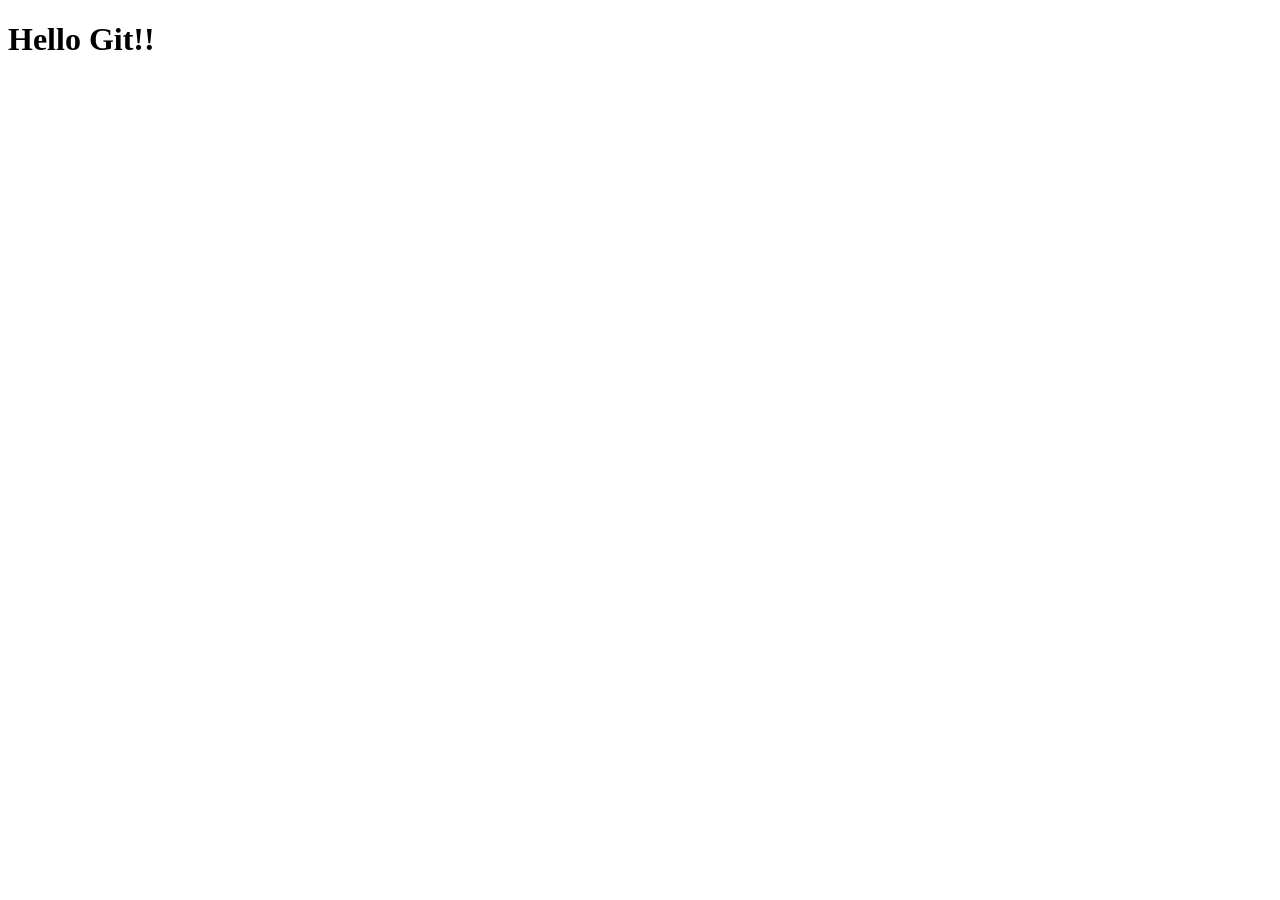
==== index.html @ 0fa8e9db "feat: index.html" ====
<!DOCTYPE html>
<html lang="en">
<head>
    <h1>Hello Git!!</h1>
    <meta charset="UTF-8">
    <meta name="viewport" content="width=device-width, initial-scale=1.0">
    <title>Document</title>
</head>
<body>
    
</body>
</html>
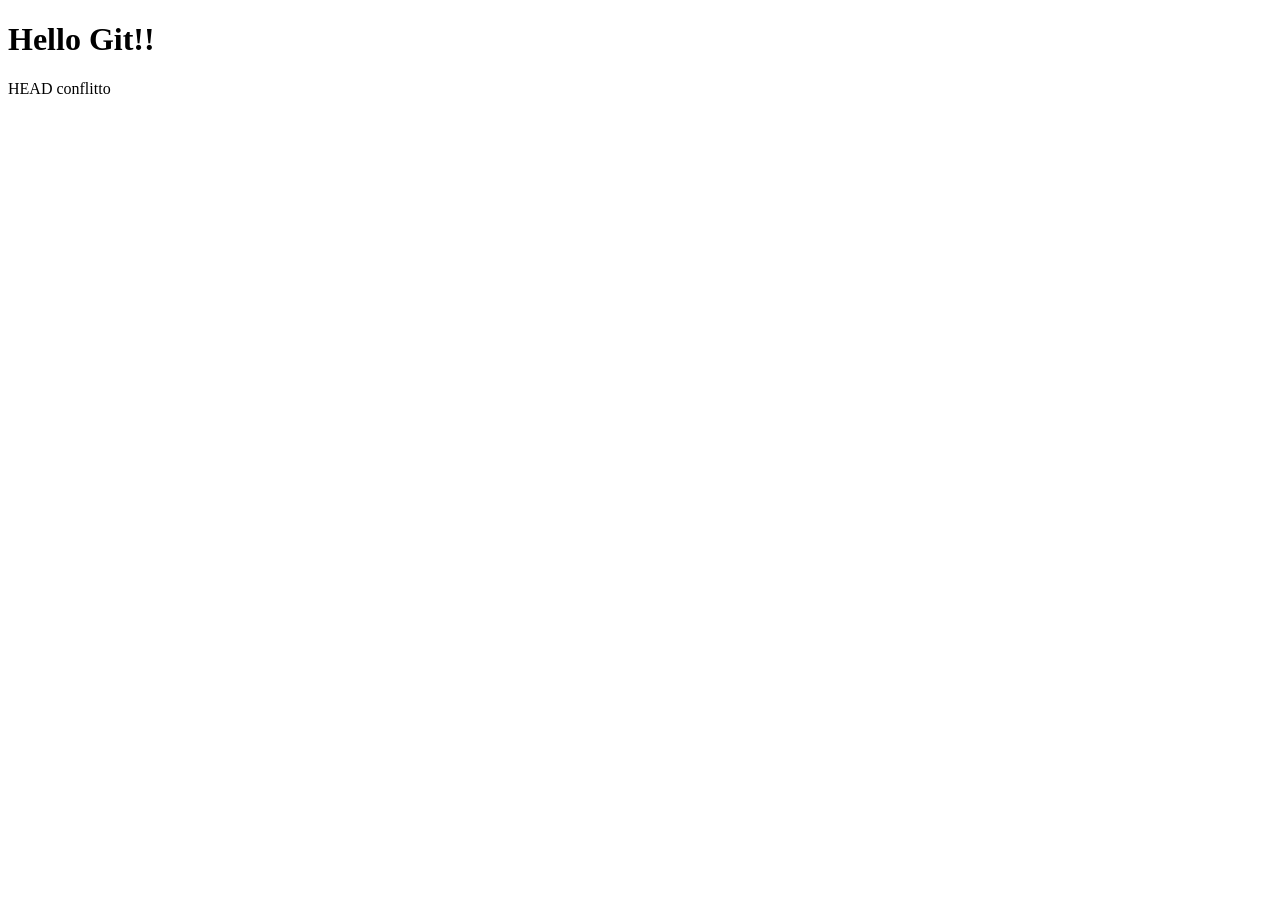
==== commit 433de68f: "Conflitto risolto manualmente" ====
--- a/index.html
+++ b/index.html
@@ -1,12 +1,16 @@
 <!DOCTYPE html>
-<html lang="en">
+<html lang="it">
 <head>
     <h1>Hello Git!!</h1>
     <meta charset="UTF-8">
     <meta name="viewport" content="width=device-width, initial-scale=1.0">
-    <title>Document</title>
+ HEAD
+    <title>Git Devops</title>
+
+    <title>devops</title>
+ conflitto
 </head>
 <body>
     
 </body>
-</html>+</html>
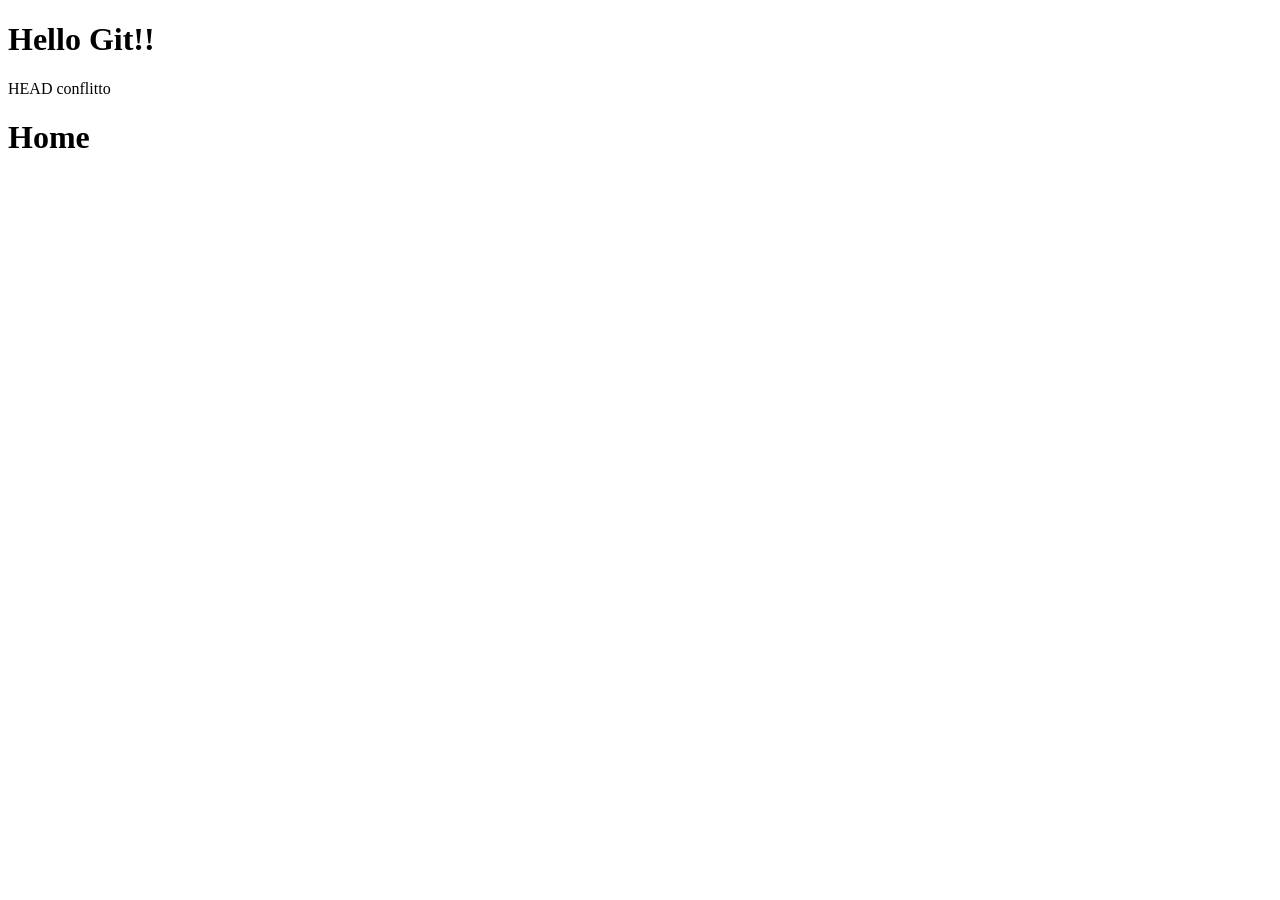
==== commit 8af87537: "feat: aggiunta pagina index" ====
--- a/index.html
+++ b/index.html
@@ -13,4 +13,11 @@
 <body>
     
 </body>
+<!DOCTYPE html>
+<html>
+<head><title>Home</title></head>
+<body>
+    <h1>Home</h1>
+</body>
 </html>
+</html>
